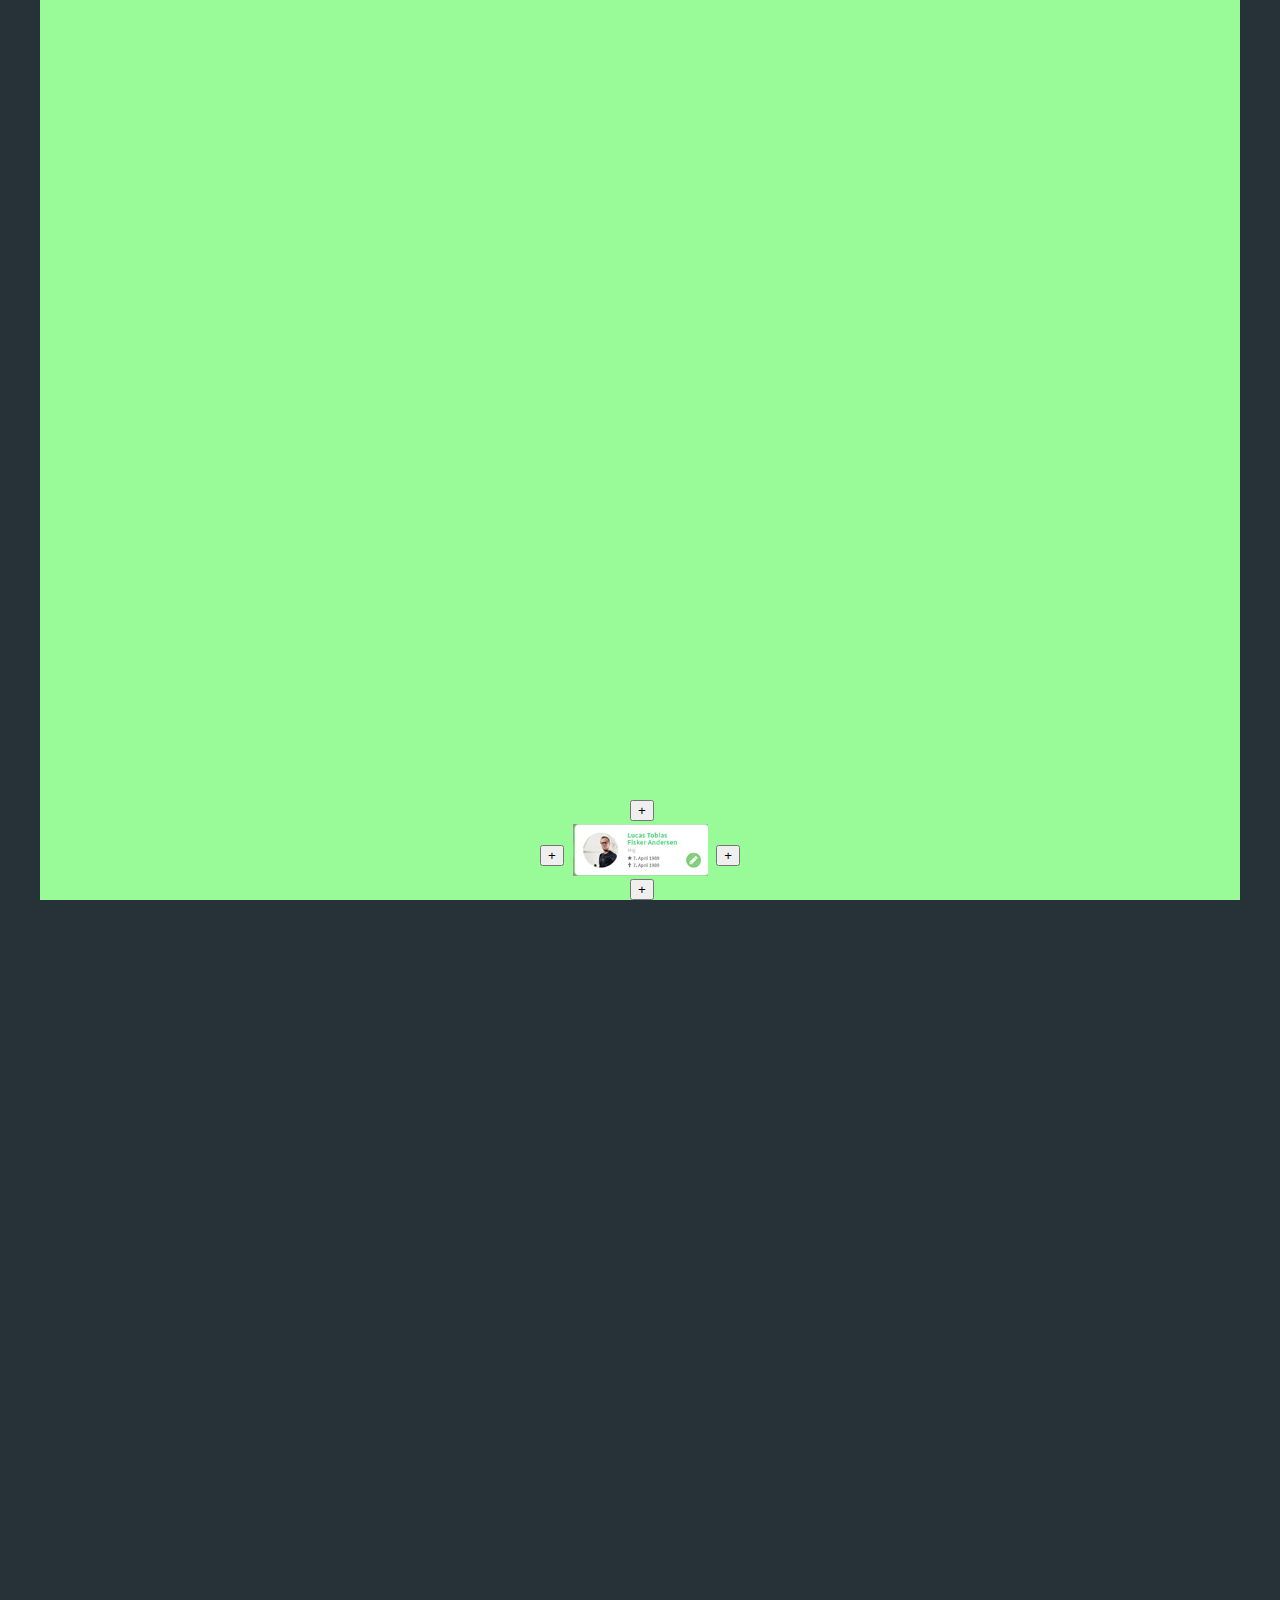
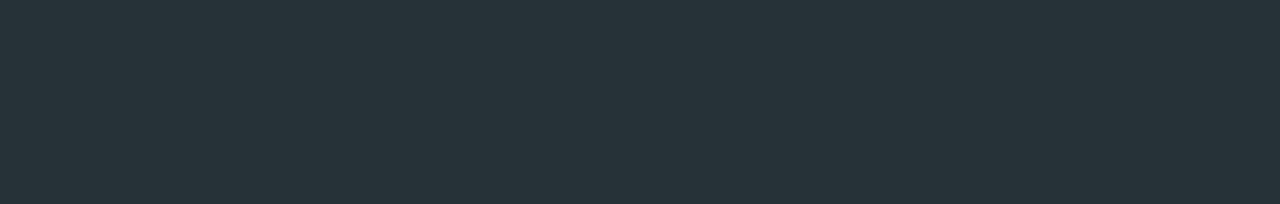
==== app/basic.html @ 073f6804 "first push" ====
<!doctype html>
<html lang="">
  <head>
    <meta charset="utf-8">
    <meta http-equiv="X-UA-Compatible" content="IE=edge">
    <meta name="description" content="">
    <meta name="viewport" content="width=device-width, initial-scale=1">
    <title></title>

    <!-- Disable tap highlight on IE -->
    <meta name="msapplication-tap-highlight" content="no">
    <link rel="stylesheet" href="styles/main.css">
    <!-- Web Application Manifest -->
    <link rel="manifest" href="manifest.json">
    <script src="../node_modules/jquery/dist/jquery.js"></script>

    <!-- Add to homescreen for Chrome on Android -->
    <meta name="mobile-web-app-capable" content="yes">
    <meta name="application-name" content="Web Starter Kit">
    <link rel="icon" sizes="192x192" href="images/touch/chrome-touch-icon-192x192.png">

    <!-- Add to homescreen for Safari on iOS -->
    <meta name="apple-mobile-web-app-capable" content="yes">
    <meta name="apple-mobile-web-app-status-bar-style" content="black">
    <meta name="apple-mobile-web-app-title" content="Web Starter Kit">
    <link rel="apple-touch-icon" href="images/touch/apple-touch-icon.png">

    <!-- Tile icon for Win8 (144x144 + tile color) -->
    <meta name="msapplication-TileImage" content="images/touch/ms-touch-icon-144x144-precomposed.png">
    <meta name="msapplication-TileColor" content="#2F3BA2">

    <!-- Color the status bar on mobile devices -->
    <meta name="theme-color" content="#2F3BA2">

    <!-- SEO: If your mobile URL is different from the desktop URL, add a canonical link to the desktop page https://developers.google.com/webmasters/smartphone-sites/feature-phones -->
    <!--
    <link rel="canonical" href="http://www.example.com/">
    -->
  </head>
  <body>

  <div class="canvas-wrapper">
    <div class="canvas-overlay">
    <div class="element-wrapper initial">
      <button class="plus top">+</button>
      <button class="plus bottom">+</button>
      <button class="plus left">+</button>
      <button class="plus right">+</button>
      <div><img src="images/Screenshot-2017-10-11 Rigsarkivet_Stamtrae_LTF_Fall17_v5 pdf.png"></div>
    </div>
    </div>
  <canvas id="canvas" width="1200px" height="900px"></canvas>
  </div>

    <script src="scripts/main.js"></script>
  </body>
</html>
---- app/styles/main.css ----
/**
 * Copyright 2015 Google Inc. All Rights Reserved.
 *
 * Licensed under the Apache License, Version 2.0 (the "License");
 * you may not use this file except in compliance with the License.
 * You may obtain a copy of the License at
 *
 *      http://www.apache.org/licenses/LICENSE-2.0
 *
 * Unless required by applicable law or agreed to in writing, software
 * distributed under the License is distributed on an "AS IS" BASIS,
 * WITHOUT WARRANTIES OR CONDITIONS OF ANY KIND, either express or implied.
 * See the License for the specific language governing permissions and
 * limitations under the License.
 */

/*
Note: any .css or .scss files included in the 'styles' directory
will be correctly compiled during `gulp serve` and `gulp`
 */

html, body {
  font-family: 'Roboto', 'Helvetica', sans-serif;
  margin: 0;
  padding: 0;
}
.mdl-demo .mdl-layout__header-row {
  padding-left: 40px;
}
.mdl-demo .mdl-layout.is-small-screen .mdl-layout__header-row h3 {
  font-size: inherit;
}
.mdl-demo .mdl-layout__tab-bar-button {
  display: none;
}
.mdl-demo .mdl-layout.is-small-screen .mdl-layout__tab-bar .mdl-button {
  display: none;
}
.mdl-demo .mdl-layout:not(.is-small-screen) .mdl-layout__tab-bar,
.mdl-demo .mdl-layout:not(.is-small-screen) .mdl-layout__tab-bar-container {
  overflow: visible;
}
.mdl-demo .mdl-layout__tab-bar-container {
  height: 64px;
}
.mdl-demo .mdl-layout__tab-bar {
  padding: 0;
  padding-left: 16px;
  box-sizing: border-box;
  height: 100%;
  width: 100%;
}
.mdl-demo .mdl-layout__tab-bar .mdl-layout__tab {
  height: 64px;
  line-height: 64px;
}
.mdl-demo .mdl-layout__tab-bar .mdl-layout__tab.is-active::after {
  background-color: white;
  height: 4px;
}
.mdl-demo main > .mdl-layout__tab-panel {
  padding: 8px;
  padding-top: 48px;
}
.mdl-demo .mdl-card {
  height: auto;
  display: flex;
  flex-direction: column;
}
.mdl-demo .mdl-card > * {
  height: auto;
}
.mdl-demo .mdl-card .mdl-card__supporting-text {
  margin: 40px;
  flex-grow: 1;
  padding: 0;
  color: inherit;
  width: calc(100% - 80px);
}
.mdl-demo.mdl-demo .mdl-card__supporting-text h4 {
  margin-top: 0;
  margin-bottom: 20px;
}
.mdl-demo .mdl-card__actions {
  margin: 0;
  padding: 4px 40px;
  color: inherit;
}
.mdl-demo .mdl-card__actions a {
  color: #00BCD4;
  margin: 0;
}
.mdl-demo .mdl-card__actions a:hover,
.mdl-demo .mdl-card__actions a:active {
  color: inherit;
  background-color: transparent;
}
.mdl-demo .mdl-card__supporting-text + .mdl-card__actions {
  border-top: 1px solid rgba(0, 0, 0, 0.12);
}
.mdl-demo #add {
  position: absolute;
  right: 40px;
  top: 36px;
  z-index: 999;
}

.mdl-demo .mdl-layout__content section:not(:last-of-type) {
  position: relative;
  margin-bottom: 48px;
}
.mdl-demo section.section--center {
  max-width: 860px;
}
.mdl-demo #features section.section--center {
  max-width: 620px;
}
.mdl-demo section > header{
  display: flex;
  align-items: center;
  justify-content: center;
}
.mdl-demo section > .section__play-btn {
  min-height: 200px;
}
.mdl-demo section > header > .material-icons {
  font-size: 3rem;
}
.mdl-demo section > button {
  position: absolute;
  z-index: 99;
  top: 8px;
  right: 8px;
}
.mdl-demo section .section__circle {
  display: flex;
  align-items: center;
  justify-content: flex-start;
  flex-grow: 0;
  flex-shrink: 1;
}
.mdl-demo section .section__text {
  flex-grow: 1;
  flex-shrink: 0;
  padding-top: 8px;
}
.mdl-demo section .section__text h5 {
  font-size: inherit;
  margin: 0;
  margin-bottom: 0.5em;
}
.mdl-demo section .section__text a {
  text-decoration: none;
}
.mdl-demo section .section__circle-container > .section__circle-container__circle {
  width: 64px;
  height: 64px;
  border-radius: 32px;
  margin: 8px 0;
}
.mdl-demo section.section--footer .section__circle--big {
  width: 100px;
  height: 100px;
  border-radius: 50px;
  margin: 8px 32px;
}
.mdl-demo .is-small-screen section.section--footer .section__circle--big {
  width: 50px;
  height: 50px;
  border-radius: 25px;
  margin: 8px 16px;
}
.mdl-demo section.section--footer {
  padding: 64px 0;
  margin: 0 -8px -8px -8px;
}
.mdl-demo section.section--center .section__text:not(:last-child) {
  border-bottom: 1px solid rgba(0,0,0,.13);
}
.mdl-demo .mdl-card .mdl-card__supporting-text > h3:first-child {
  margin-bottom: 24px;
}
.mdl-demo .mdl-layout__tab-panel:not(#overview) {
  background-color: white;
}
.mdl-demo #features section {
  margin-bottom: 72px;
}
.mdl-demo #features h4, #features h5 {
  margin-bottom: 16px;
}
.mdl-demo .toc {
  border-left: 4px solid #C1EEF4;
  margin: 24px;
  padding: 0;
  padding-left: 8px;
  display: flex;
  flex-direction: column;
}
.mdl-demo .toc h4 {
  font-size: 0.9rem;
  margin-top: 0;
}
.mdl-demo .toc a {
  color: #4DD0E1;
  text-decoration: none;
  font-size: 16px;
  line-height: 28px;
  display: block;
}
.mdl-demo .mdl-menu__container {
  z-index: 99;
}




body{
  background-color:#263238;
  display:flex;
  justify-content:center;
  align-items:center;
  height:100vh;
  flex-direction:column;
}

.row{
  width:100%;
  background-color:paleturquoise;
  border:solid 1px palevioletred;
  display:flex;
  justify-content:center;
}
.canvas-wrapper{
  width:1200px;
  height:900px;
  position:relative;
  background-color:palegreen;
}
.canvas-overlay{
  position:relative;
  width:1200px;
  height:900px;
}
.element-wrapper {
  position: absolute;
  width: 200px;
  height: 100px;
}
.element-wrapper.initial{
  bottom:0;
  left: calc(50% - 100px);
}
.element-wrapper div{
  width:100%;
  height:100%;
  display:flex;
  justify-content:center;
  align-items:center;
}
.plus{
  position:absolute;
}
.top{
  top:0;
  left:45%
}
.bottom{
  bottom:0;
  left:45%;
}
.left{
  left:0;
  top:45%;
}
.right{
  right:0;
  top:45%;
}
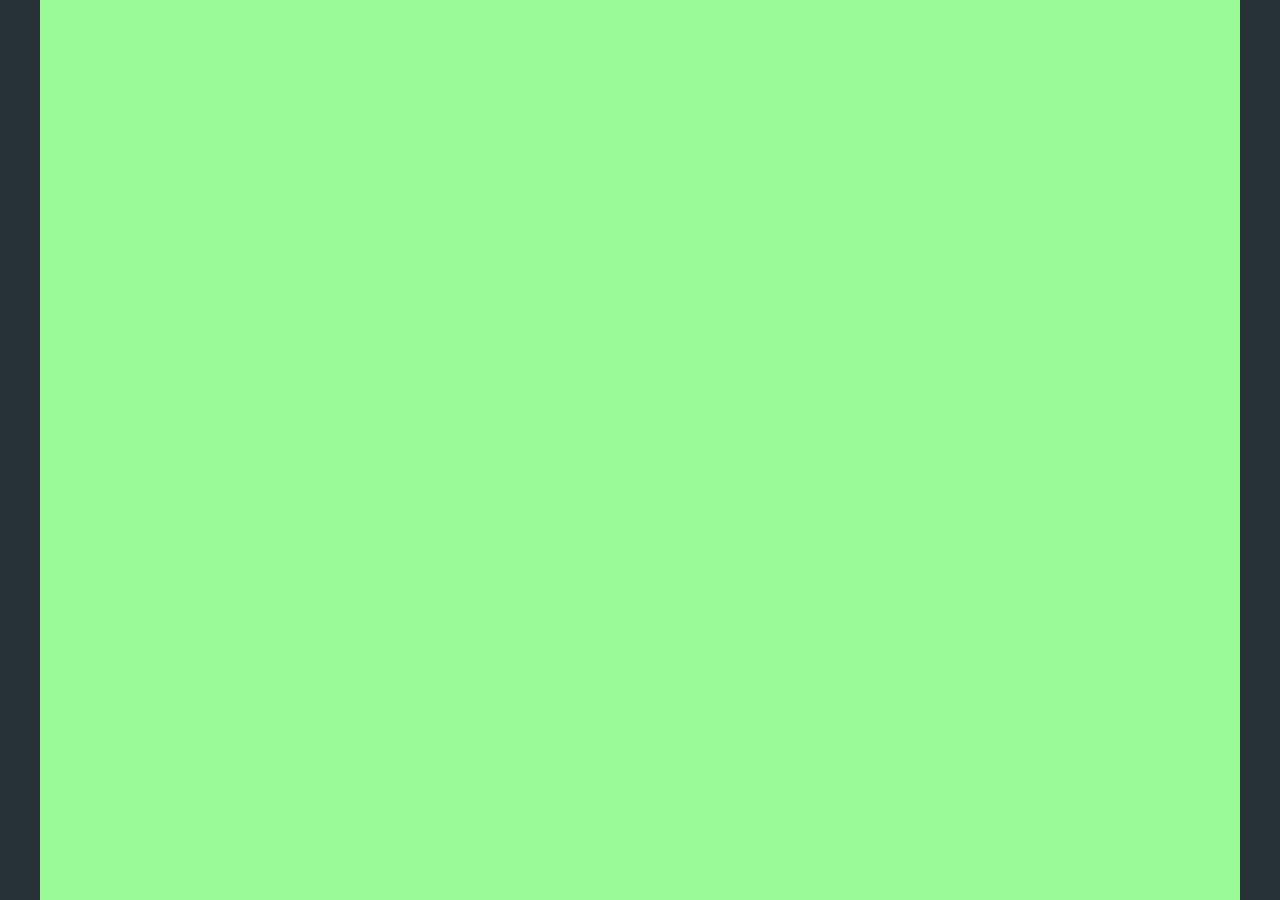
==== commit 5cebd9ef: "need to create a grid to position and re-position elements easily" ====
--- a/app/basic.html
+++ b/app/basic.html
@@ -38,17 +38,46 @@
     -->
   </head>
   <body>
+  <div>
+    <div class="wrapper selectParent hide">
+    <label for="selectParent">Parent</label>
+    <select id="selectParent" class="selectParent">
+      <option value="father">Father</option>
+      <option value="mother">Mother</option>
+    </select>
+      <button class="add addParent">Add parent</button>
+    </div>
+    <div class="wrapper selectSiblingOrPartner hide">
+    <label for="selectSiblingOrPartner">Partner or Sibling</label>
+    <select id="selectSiblingOrPartner" class="selectSiblingOrPartner">
+      <option value="brother">Brother</option>
+      <option value="sister">Sister</option>
+      <option value="husband">Husband</option>
+      <option value="wife">Wife</option>
+    </select>
+      <button class="add addSiblingOrPartner">Add spouse</button>
+    </div>
+    <div class="wrapper selectChild hide">
+    <label for="selectChild">Child</label>
+    <select id="selectChild" class="selectChild">
+      <option value="son">Son</option>
+      <option value="daughter">Daughter</option>
+    </select>
+      <button class="add addChild">Add child</button>
+    </div>
 
+  </div>
   <div class="canvas-wrapper">
     <div class="canvas-overlay">
-    <div class="element-wrapper initial">
-      <button class="plus top">+</button>
-      <button class="plus bottom">+</button>
-      <button class="plus left">+</button>
-      <button class="plus right">+</button>
-      <div><img src="images/Screenshot-2017-10-11 Rigsarkivet_Stamtrae_LTF_Fall17_v5 pdf.png"></div>
+    <!--<div class="element-wrapper initial">-->
+      <!--<button class="plus top">+</button>-->
+      <!--<button class="plus bottom">+</button>-->
+      <!--<button class="plus left">+</button>-->
+      <!--<button class="plus right">+</button>-->
+      <!--<div><img src="images/me.png"></div>-->
+    <!--</div>-->
     </div>
-    </div>
+
   <canvas id="canvas" width="1200px" height="900px"></canvas>
   </div>
 
--- a/app/styles/main.css
+++ b/app/styles/main.css
@@ -214,7 +214,9 @@
 
 
 
-
+*{
+  box-sizing:border-box;
+}
 body{
   background-color:#263238;
   display:flex;
@@ -223,13 +225,11 @@
   height:100vh;
   flex-direction:column;
 }
-
-.row{
-  width:100%;
-  background-color:paleturquoise;
-  border:solid 1px palevioletred;
-  display:flex;
-  justify-content:center;
+canvas{
+  position:absolute;
+  top:0;
+  left:0;
+  z-index:0;
 }
 .canvas-wrapper{
   width:1200px;
@@ -241,6 +241,7 @@
   position:relative;
   width:1200px;
   height:900px;
+  z-index:10;
 }
 .element-wrapper {
   position: absolute;
@@ -258,6 +259,23 @@
   justify-content:center;
   align-items:center;
 }
+.element-wrapper div img{
+  max-width:135px;
+}
+.grid{
+  width:1200px;
+  height:900px;
+  position:absolute;
+  top:0;
+  z-index:2;
+  display:flex;
+  flex-wrap:wrap;
+}
+.grid-cell{
+  width:300px;
+  height:100px;
+  border: 1px solid black;
+}
 .plus{
   position:absolute;
 }
@@ -276,4 +294,7 @@
 .right{
   right:0;
   top:45%;
+}
+.hide{
+  display:none;
 }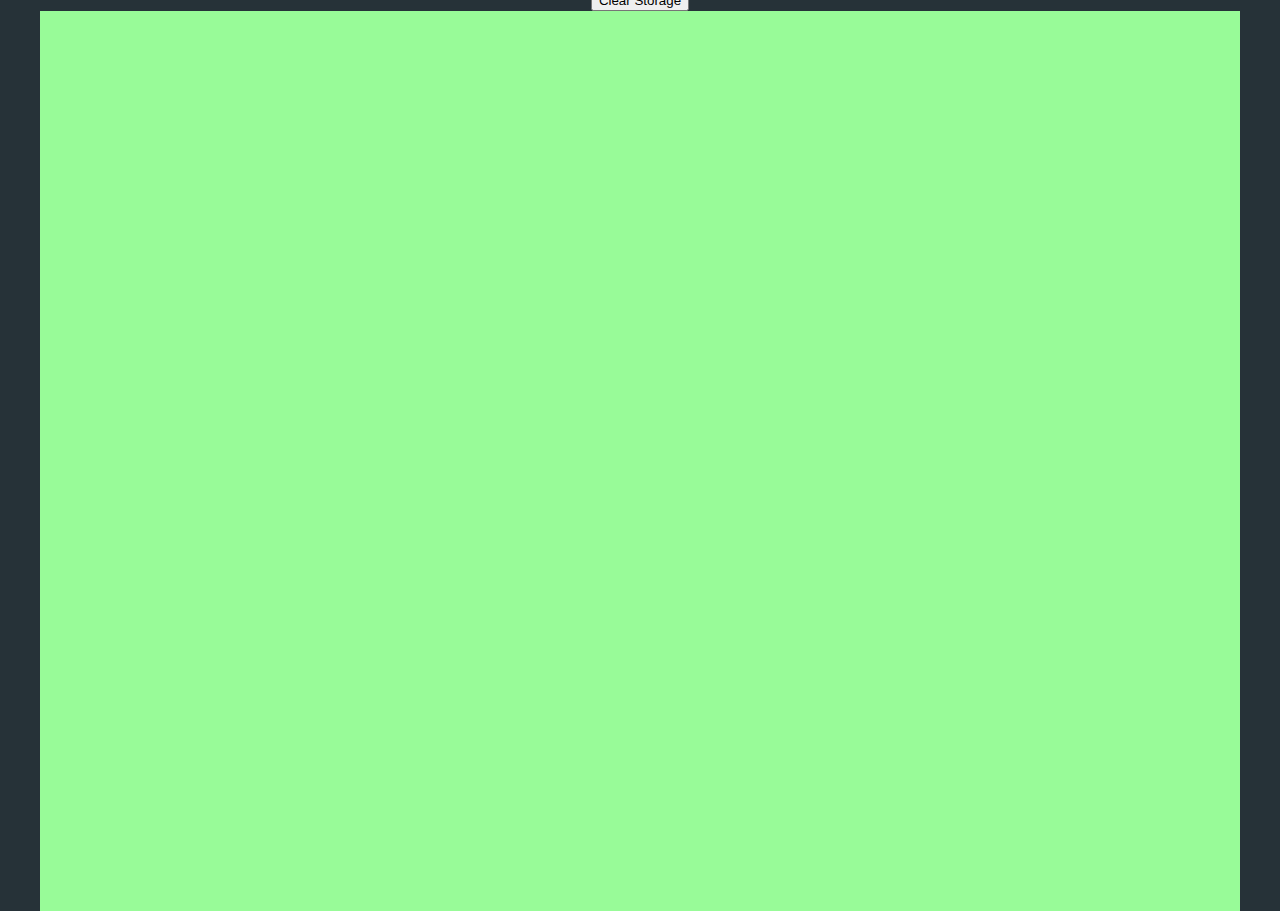
==== commit 3d6d0597: "positioning parents is nearly complete" ====
--- a/app/basic.html
+++ b/app/basic.html
@@ -13,6 +13,10 @@
     <!-- Web Application Manifest -->
     <link rel="manifest" href="manifest.json">
     <script src="../node_modules/jquery/dist/jquery.js"></script>
+    <script
+            src="https://code.jquery.com/jquery-3.2.1.js"
+            integrity="sha256-DZAnKJ/6XZ9si04Hgrsxu/8s717jcIzLy3oi35EouyE="
+            crossorigin="anonymous"></script>
 
     <!-- Add to homescreen for Chrome on Android -->
     <meta name="mobile-web-app-capable" content="yes">
@@ -38,6 +42,7 @@
     -->
   </head>
   <body>
+  <button class="clear-local-storage">Clear Storage</button>
   <div>
     <div class="wrapper selectParent hide">
     <label for="selectParent">Parent</label>
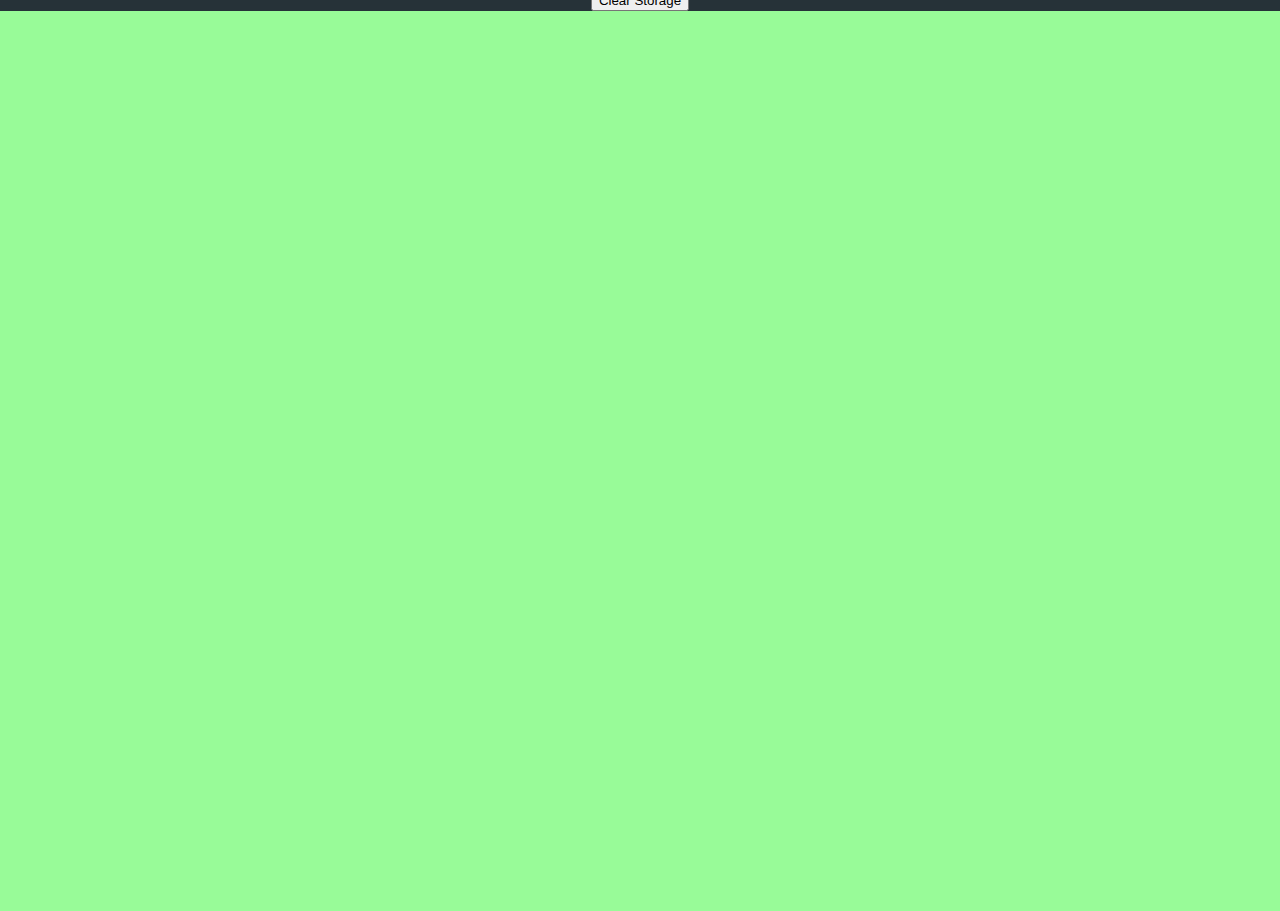
==== commit 9d41a96c: "positioning elements is done, manage lines remains" ====
--- a/app/basic.html
+++ b/app/basic.html
@@ -50,25 +50,37 @@
       <option value="father">Father</option>
       <option value="mother">Mother</option>
     </select>
-      <button class="add addParent">Add parent</button>
+    <button class="add addParent">Add new parent</button>
+    <!--<label for="selectExistingParent">Existing Parent</label>-->
+    <!--<select id="selectExistingParent" class="selectParent">-->
+
+    <!--</select>-->
+    <!--<button class="addExisting addExistingParent">Connect to existing parent</button>-->
     </div>
     <div class="wrapper selectSiblingOrPartner hide">
-    <label for="selectSiblingOrPartner">Partner or Sibling</label>
+    <label for="selectSiblingOrPartner">New Partner</label>
     <select id="selectSiblingOrPartner" class="selectSiblingOrPartner">
-      <option value="brother">Brother</option>
-      <option value="sister">Sister</option>
       <option value="husband">Husband</option>
       <option value="wife">Wife</option>
     </select>
       <button class="add addSiblingOrPartner">Add spouse</button>
+      <!--<label for="selectExistingSiblingOrPartner">Existing Partner</label>-->
+      <!--<select id="selectExistingSiblingOrPartner" class="selectSiblingOrPartner">-->
+      <!--</select>-->
+      <!--<button class="addExisting addExistingSiblingOrPartner">Connect to existing spouse</button>-->
     </div>
     <div class="wrapper selectChild hide">
-    <label for="selectChild">Child</label>
+    <label for="selectChild">New Child</label>
     <select id="selectChild" class="selectChild">
       <option value="son">Son</option>
       <option value="daughter">Daughter</option>
     </select>
       <button class="add addChild">Add child</button>
+      <!--<label for="selectExistingChild">Existing child</label>-->
+      <!--<select id="selectExistingChild" class="selectChild">-->
+
+      <!--</select>-->
+      <!--<button class="addExisting addExistingChild">Connect to existing child</button>-->
     </div>
 
   </div>
@@ -83,7 +95,7 @@
     <!--</div>-->
     </div>
 
-  <canvas id="canvas" width="1200px" height="900px"></canvas>
+  <canvas id="canvas" width="2400px" height="900px"></canvas>
   </div>
 
     <script src="scripts/main.js"></script>
--- a/app/styles/main.css
+++ b/app/styles/main.css
@@ -217,6 +217,10 @@
 *{
   box-sizing:border-box;
 }
+label{
+  color:white;
+  margin-left:100px;
+}
 body{
   background-color:#263238;
   display:flex;
@@ -232,14 +236,14 @@
   z-index:0;
 }
 .canvas-wrapper{
-  width:1200px;
+  width:2400px;
   height:900px;
   position:relative;
   background-color:palegreen;
 }
 .canvas-overlay{
   position:relative;
-  width:1200px;
+  width:2400px;
   height:900px;
   z-index:10;
 }
@@ -263,7 +267,7 @@
   max-width:135px;
 }
 .grid{
-  width:1200px;
+  width:2400px;
   height:900px;
   position:absolute;
   top:0;
